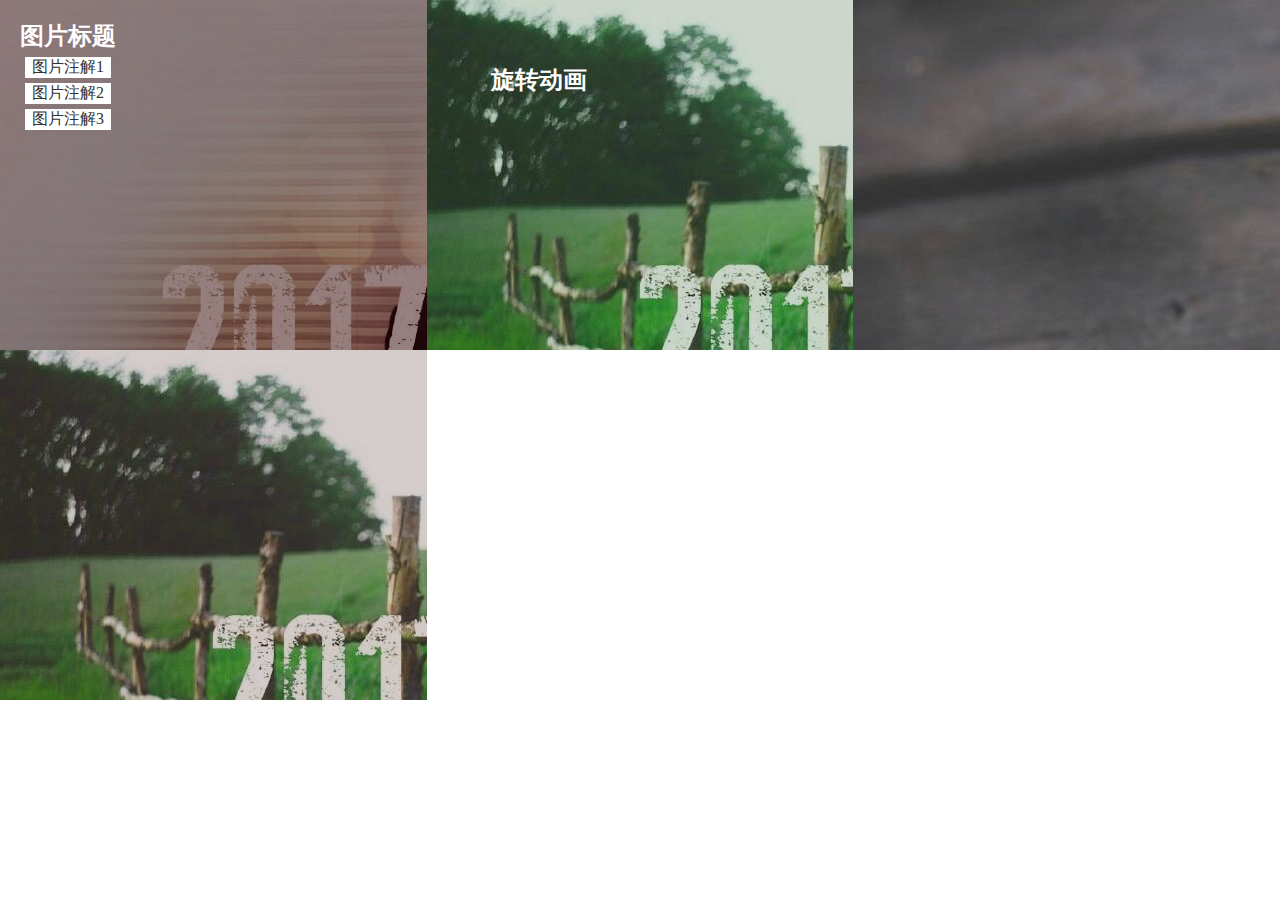
==== css3-demo/index.html @ 1e866335 "CSS3图片动态提示效果" ====
<!DOCTYPE html>
<html lang="en">
<head>
	<meta charset="UTF-8">
	<title>CSS3-demo</title>
	<link rel="stylesheet" type="text/css" href="./css/style.css">
</head>
<body>
	<figure class="test1">
		<img src="./images/1.jpg">
		<figcaption>
			<h2>图片标题</h2>
			<p>图片注解1</p>
			<p>图片注解2</p>
			<p>图片注解3</p>
		</figcaption>
	</figure>
	<figure class="test2">
		<img src="./images/2.jpg">
		<figcaption>
			<h2>旋转动画</h2>
			<p>飞来飞去，飞来飞舞</p>
			<div></div>
		</figcaption>
	</figure>
	<figure class="test3">
		<img src="./images/3.jpg">
		<figcaption>
			<h2>斜切动画斜切动画</h2>
			<p>斜切动画图片注解</p>
		</figcaption>
	</figure>
	<figure class="test4">
		<img src="./images/2.jpg">
		<figcaption>
			<h2>缩放动画</h2>
			<p>飞来飞去，飞来飞舞</p>
			<div></div>
		</figcaption>
	</figure>
</body>
</html>
---- css3-demo/css/style.css ----
body,figure,figcaption,h2,p,img {padding: 0;margin: 0;}
figure {position: relative;width: 100%;height:350px;overflow: hidden;float: left;}
figure img {opacity: 0.8;transition:all 0.35s;-webkit-transition:all 0.35s;}
figure figcaption {position: absolute;left: 0;top: 0;color: #fff;font-family: "微软雅黑"}
figure figcaption p,div,h2{transition:all 0.35s;-webkit-transition:all 0.35s}
.test1 {background: #2F0000;}
.test1 figcaption{top: 20px;left: 20px;}
.test1 figcaption p {background: #fff;color: #333;text-align: center;margin: 5px;transform: translate(-120px,0);-webkit-transform: translate(-120px,0);}
.test1 figcaption p:nth-of-type(1){transition-delay:0.05s;-webkit-transition-delay:0.05s;}
.test1 figcaption p:nth-of-type(2){transition-delay:0.1s;-webkit-transition-delay:0.1s;}
.test1 figcaption p:nth-of-type(3){transition-delay:0.15s;-webkit-transition-delay:0.15s;}
.test1:hover figcaption p{transform:translate(0,0);-webkit-transform:translate(0,0);}
.test1:hover img{transform:translate(-50px,0);-webkit-transform:translate(-50px,0);opacity: 0.5;}
.test2{background: #030;}
.test2 figcaption{width: 100%;height: 100%;}
.test2 figcaption h2{margin-top: 15%;margin-left: 15%;}
.test2 figcaption p{margin-left:15%;}
.test2 figcaption div {border: 2px solid #fff;width: 80%;height: 80%;position: absolute;left: 10%;top: 10%;transform:translate(0,-350px);-webkit-transform:translate(0,-350px)}
.test2 figcaption p{transform:translate(0px,50px);-webkit-transform:translate(0px,50px);opacity: 0;}
.test2:hover figcaption div{transform:translate(0,0) rotate(180deg);-webkit-transform:translate(0,0) rotate(180deg);}
.test2:hover figcaption p{transform:translate(0,0);-webkit-transform:translate(0,0);opacity: 1;}
.test2:hover img{transform:translate(-50px,0);-webkit-transform:translate(-50px,0);opacity: 0.5;}
.test3 figcaption {top:30%;left:15%;}
.test3 figcaption h2{transform:skew(90deg);-webkit-transform:skew(90deg);}
.test3 figcaption p{transform:skew(90deg);-webkit-transform:skew(90deg);transition-delay:0.1s;-webkit-transition-delay:0.1s;}
.test3:hover figcaption h2{transform:skew(0deg);-webkit-transform:skew(0deg);}
.test3:hover figcaption p{transform:skew(0deg);-webkit-transform:skew(0deg);}
.test3:hover img{opacity:0.5;transform:translate(-50px,0);-webkit-transform:translate(-50px,0)}
.test4{background: #2F0000;}
.test4 figcaption{width: 100%;height: 100%;}
.test4 img{transform:scale(1,1);-wbkit-transform:scale(1,1);}
.test4 figcaption div{width: 80%;height: 80%;position: absolute;left: 10%;top: 10%;border: 2px solid #fff;transform:scale(1.2,1.2);-webkit-transform:scale(1.2,1.2);opacity: 0;}
.test4 figcaption h2{margin-left: 15%;margin-top: 15%;transform:scale(1.2,1.2);-webkit-transform:scale(1.2,1.2);opacity: 0;}
.test4 figcaption p{margin-left: 15%;margin-top: 5px;transform:scale(1.2,1.2);-webkit-transform:scale(1.2,1.2);opacity: 0;}
.test4:hover figcaption h2{transform:scale(1,1);-webkit-transform:scale(1,1);opacity: 1;}
.test4:hover figcaption p{transform:scale(1,1);-webkit-transform:scale(1,1);opacity: 1;}
.test4:hover figcaption div{transform:scale(1,1);-webkit-transform:scale(1,1);opacity: 1;}
.test4:hover img {transform:scale(1.2,1.2);-webkit-transform:scale(1.2,1.2);}

@media (min-width:600px) {
	figure{width: 100%}
}
@media (min-width:980px) {
	figure{width: 50%}
}
@media (min-width:1200px) {
	figure{width: 33.33%}
}
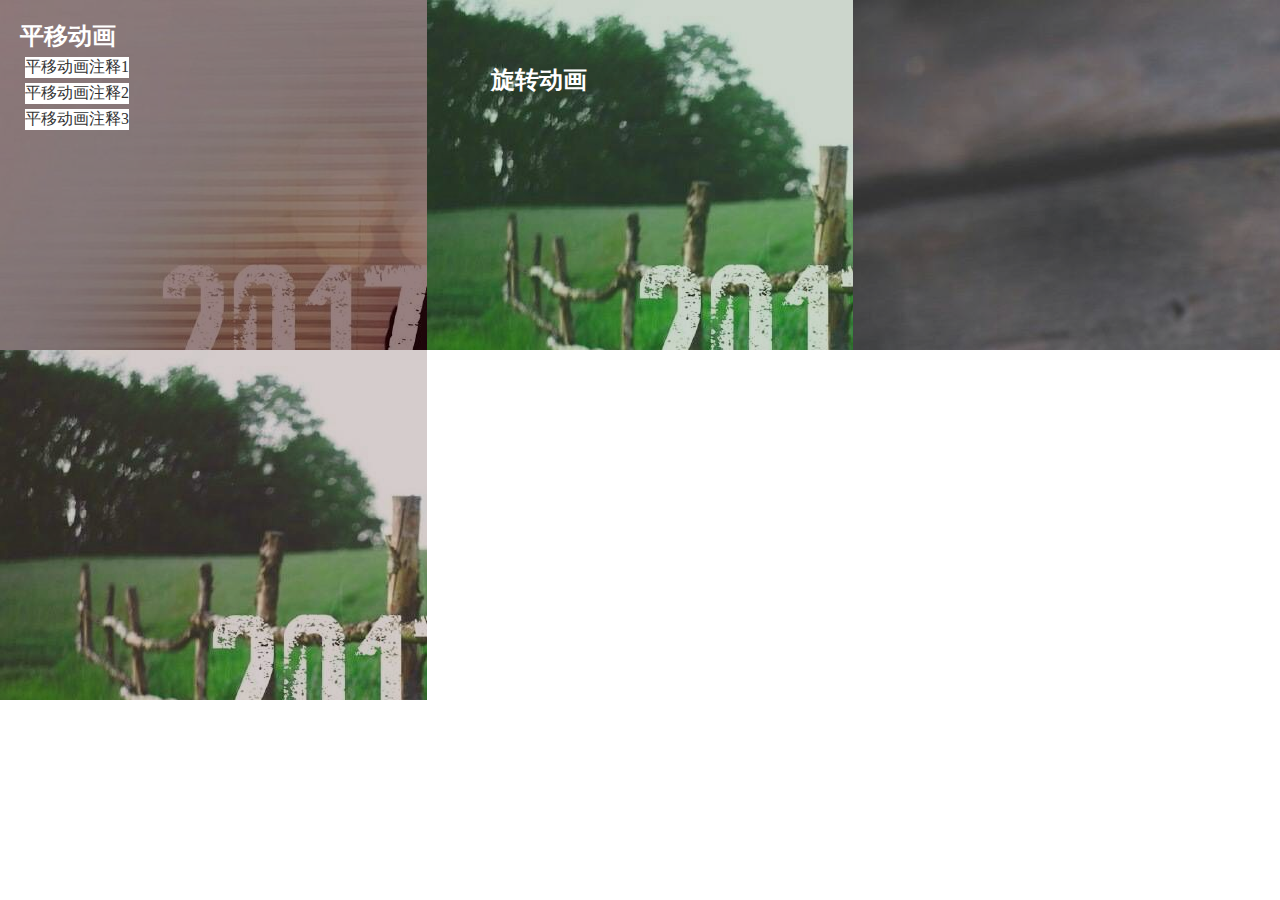
==== commit 2b904c5c: "修改css3-demo" ====
--- a/css3-demo/index.html
+++ b/css3-demo/index.html
@@ -9,24 +9,24 @@
 	<figure class="test1">
 		<img src="./images/1.jpg">
 		<figcaption>
-			<h2>图片标题</h2>
-			<p>图片注解1</p>
-			<p>图片注解2</p>
-			<p>图片注解3</p>
+			<h2>平移动画</h2>
+			<p>平移动画注释1</p>
+			<p>平移动画注释2</p>
+			<p>平移动画注释3</p>
 		</figcaption>
 	</figure>
 	<figure class="test2">
 		<img src="./images/2.jpg">
 		<figcaption>
 			<h2>旋转动画</h2>
-			<p>飞来飞去，飞来飞舞</p>
+			<p>旋转动画图片注释</p>
 			<div></div>
 		</figcaption>
 	</figure>
 	<figure class="test3">
 		<img src="./images/3.jpg">
 		<figcaption>
-			<h2>斜切动画斜切动画</h2>
+			<h2>斜切动画</h2>
 			<p>斜切动画图片注解</p>
 		</figcaption>
 	</figure>
@@ -34,7 +34,7 @@
 		<img src="./images/2.jpg">
 		<figcaption>
 			<h2>缩放动画</h2>
-			<p>飞来飞去，飞来飞舞</p>
+			<p>缩放动画图片注释</p>
 			<div></div>
 		</figcaption>
 	</figure>
